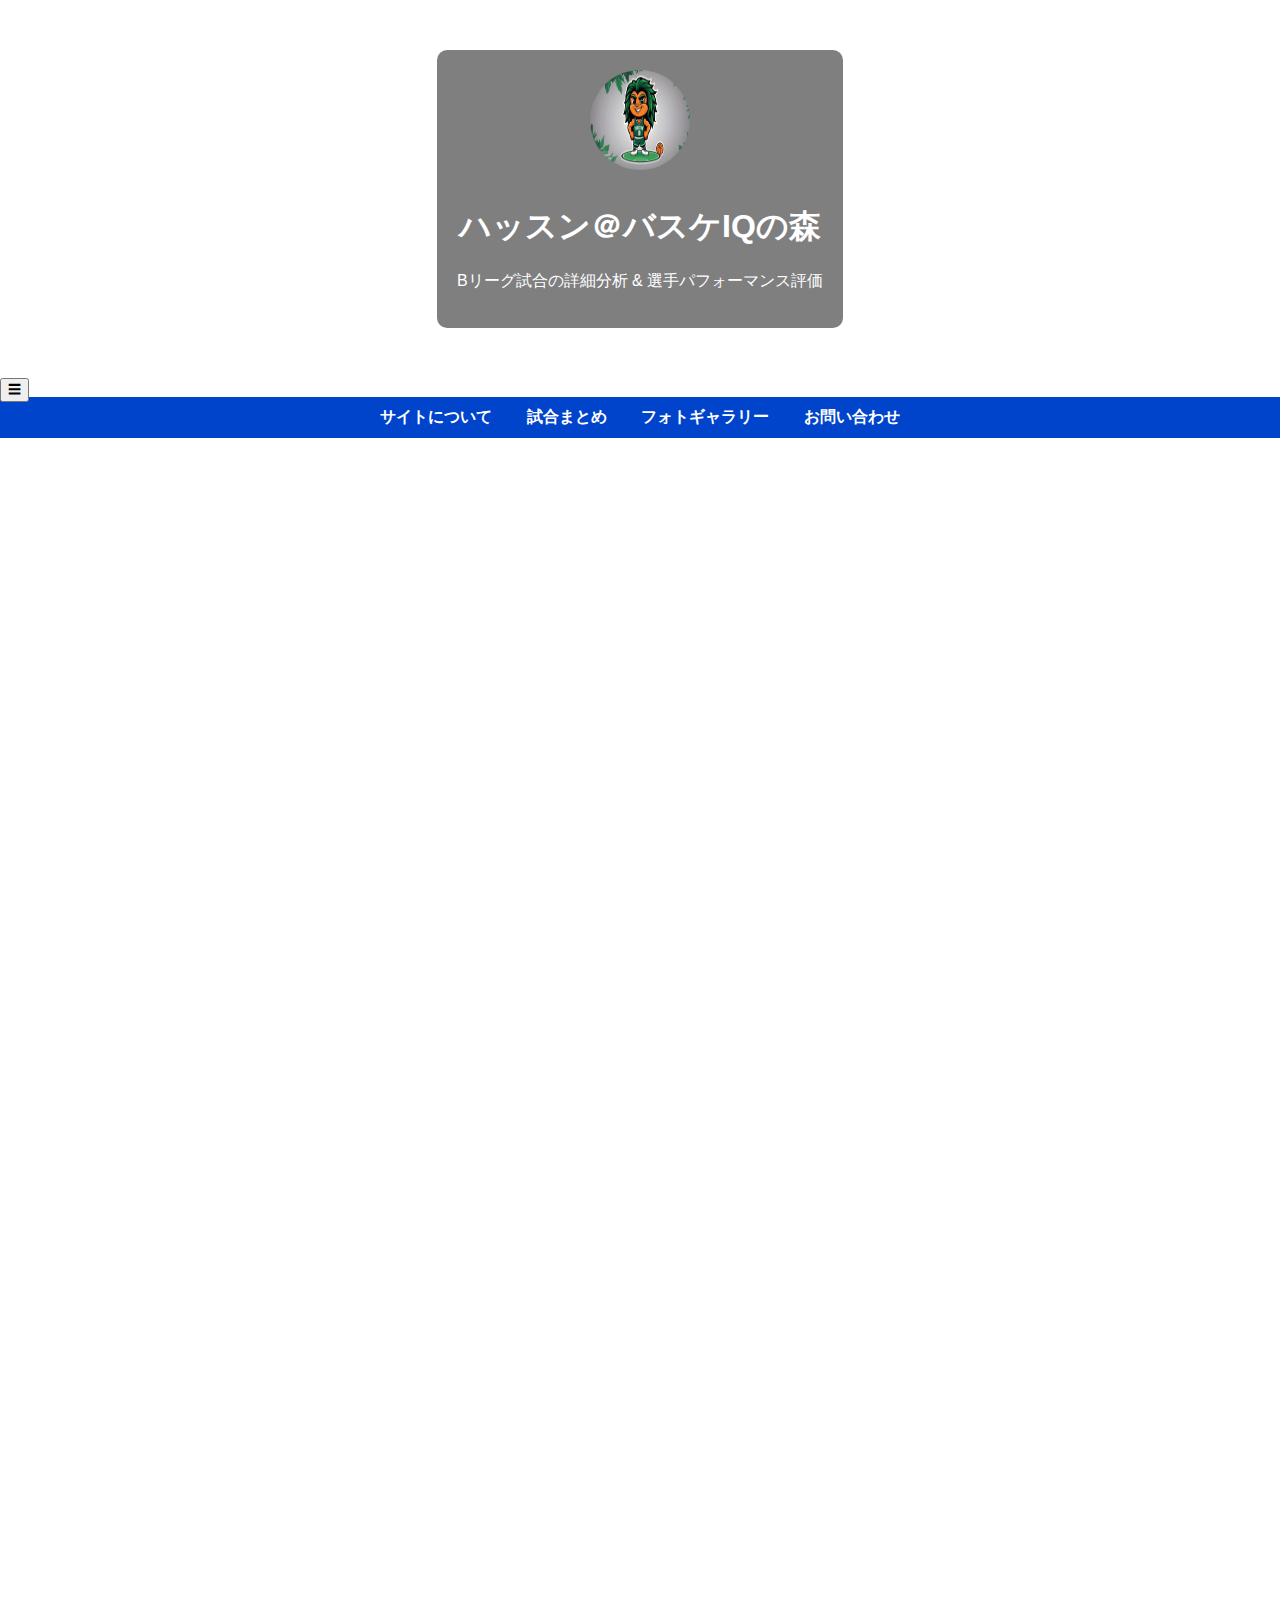
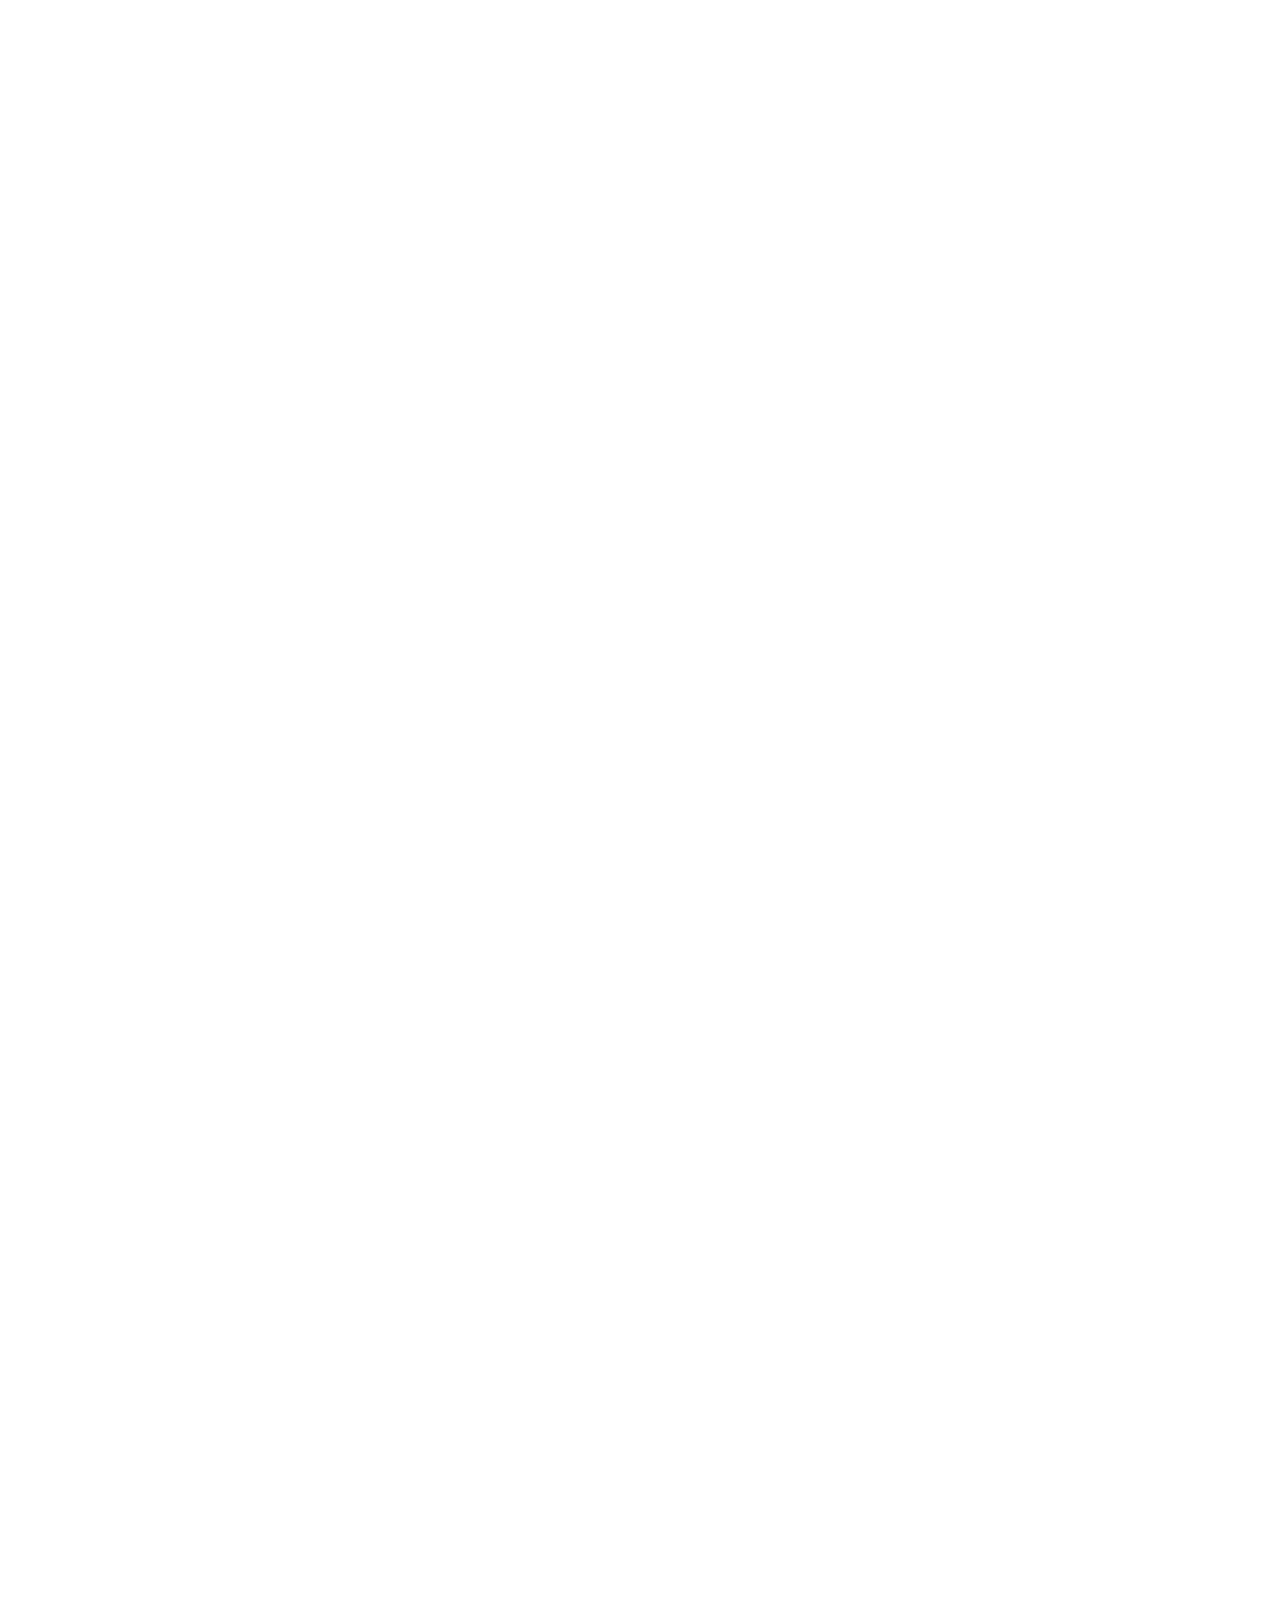
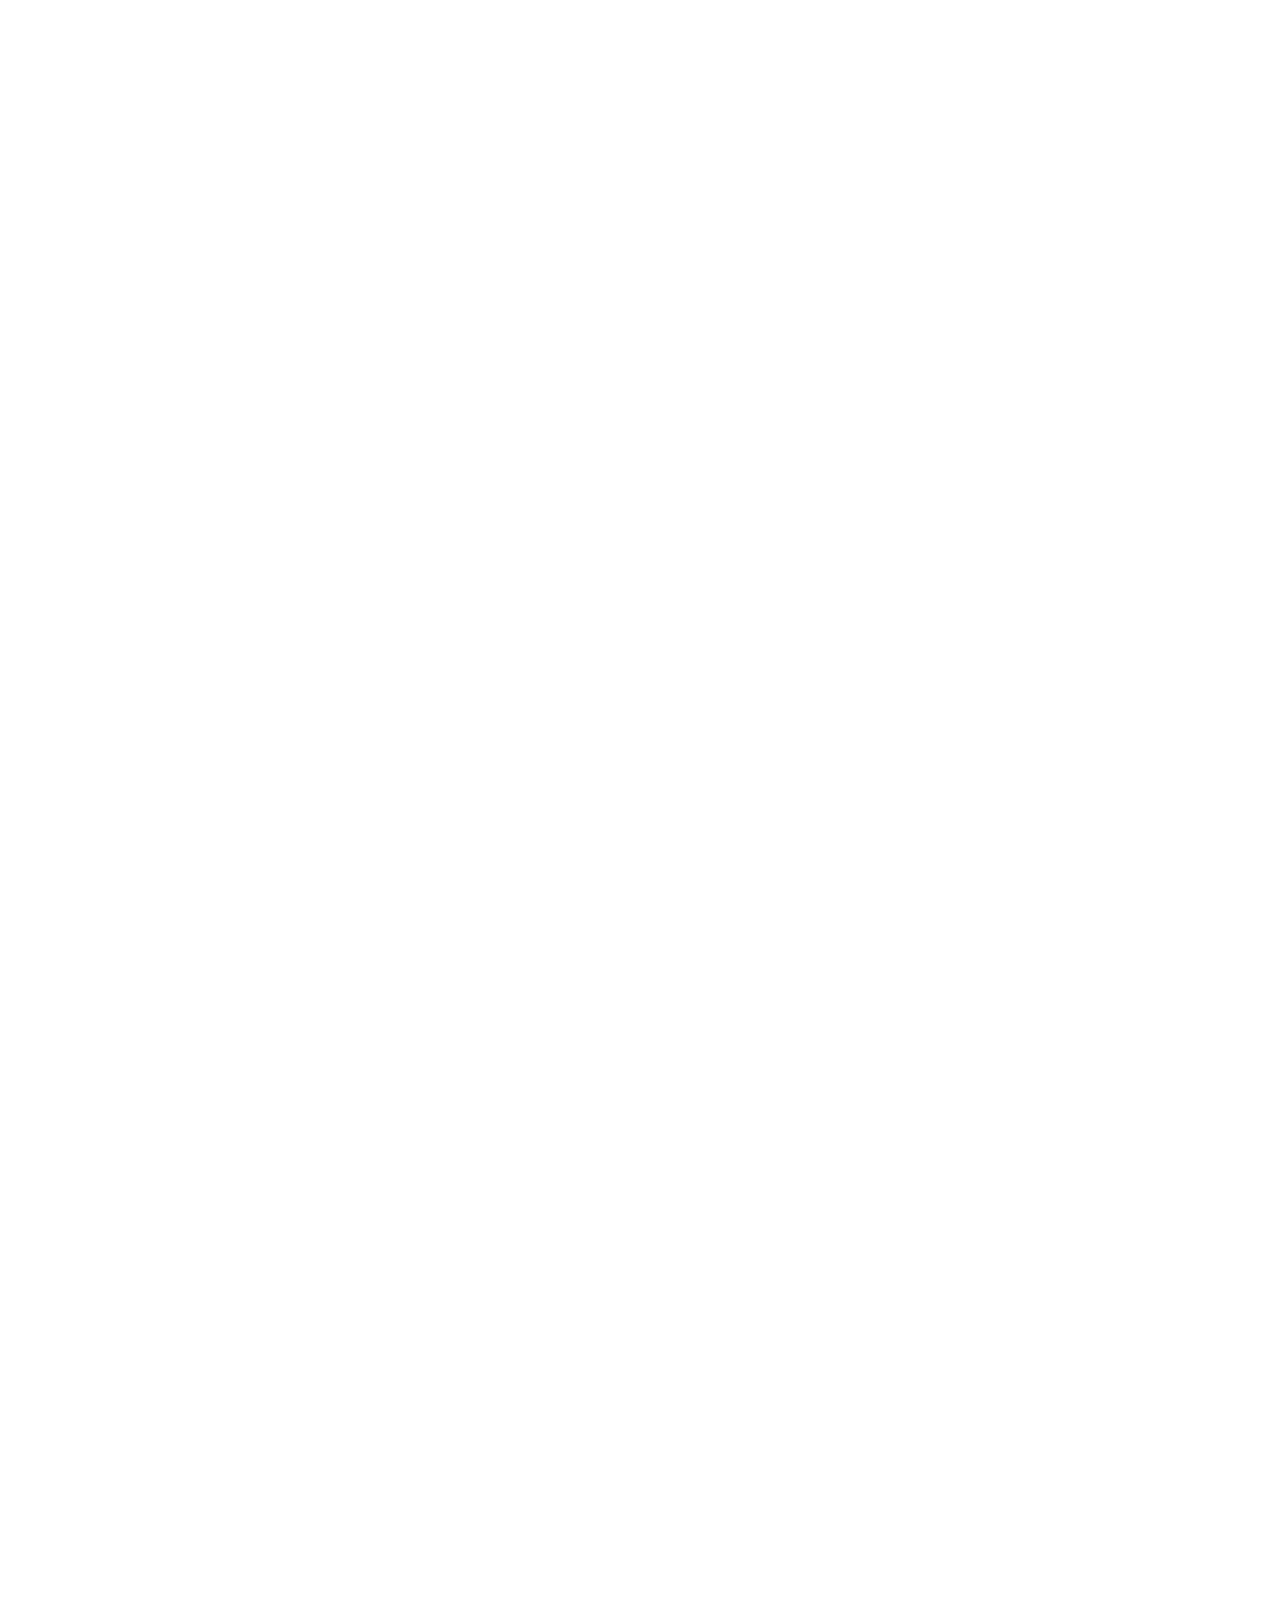
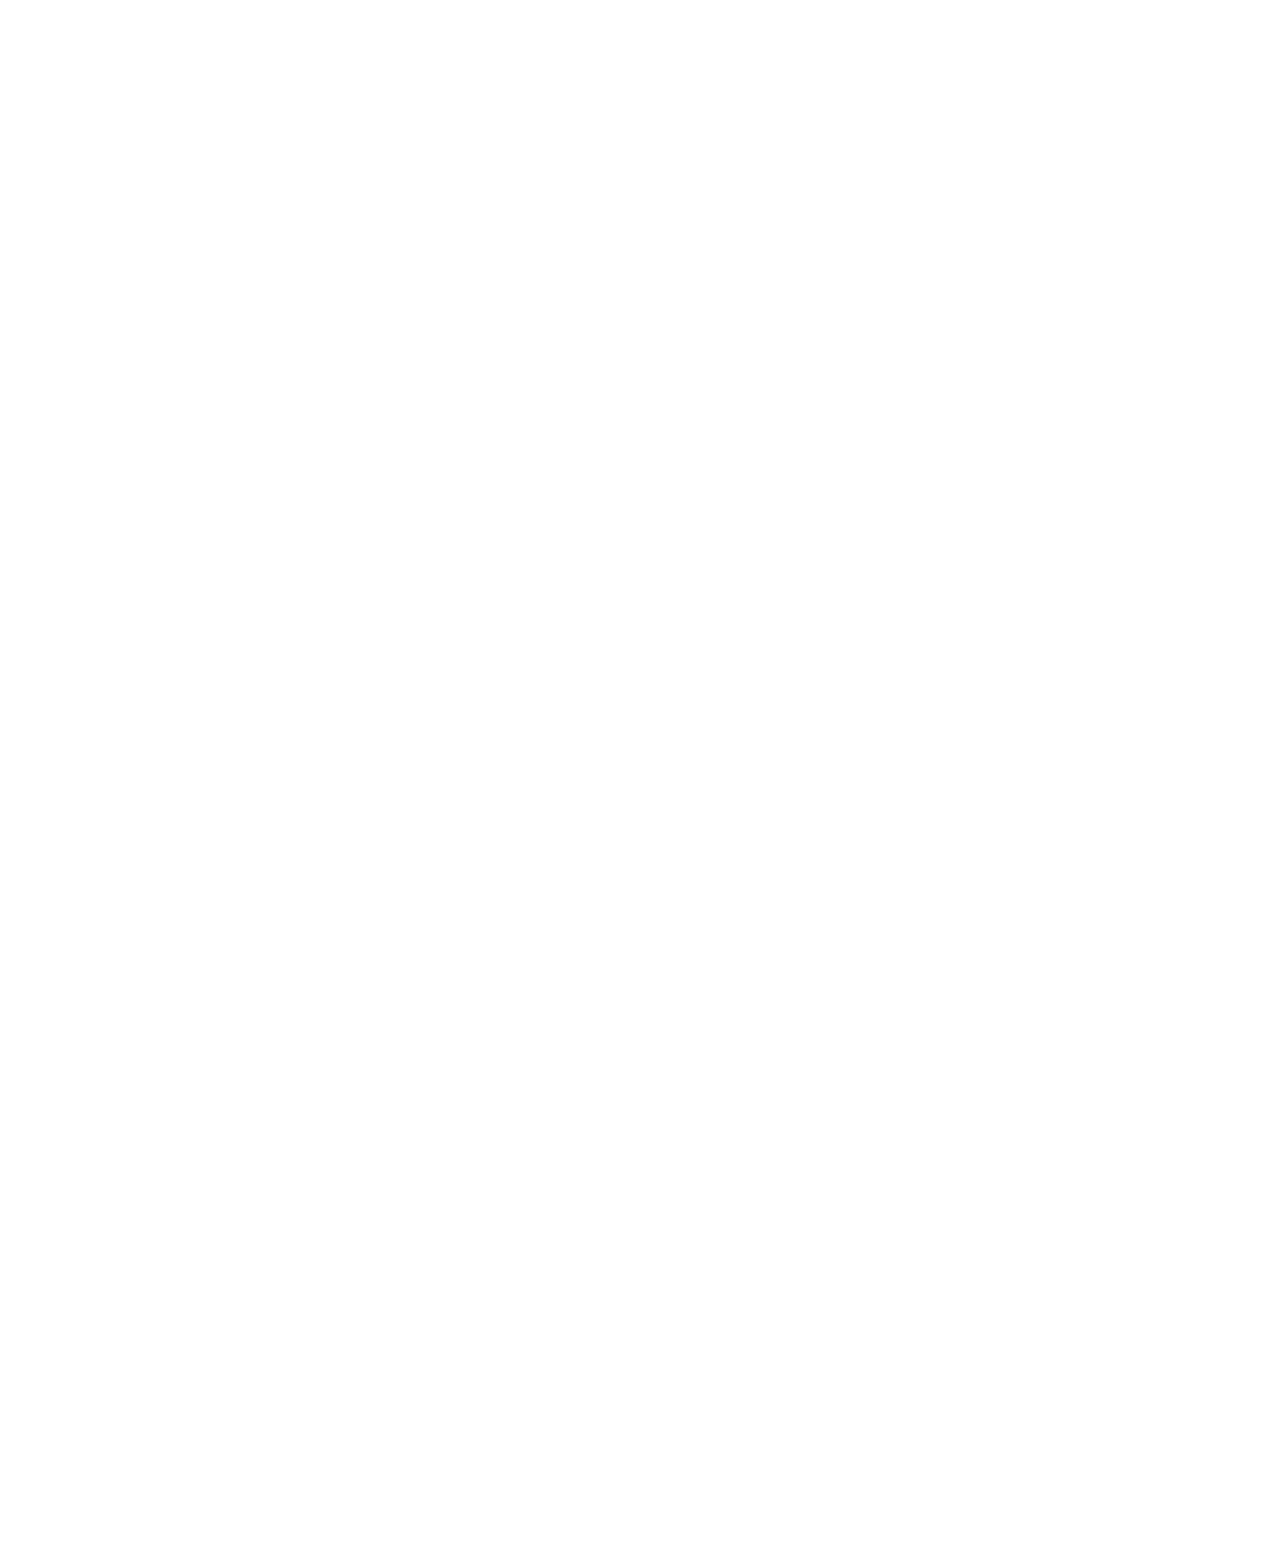
==== index.html @ 7148d684 "Update index.html" ====
<!DOCTYPE html>
<html lang="ja">
<head>
  <meta charset="UTF-8">
  <meta name="viewport" content="width=device-width, initial-scale=1.0">
  <meta name="description" content="ハッスン＠バスケIQの森 | Bリーグ試合まとめと分析">
  <meta name="keywords" content="Bリーグ, バスケットボール, 横浜ビー・コルセアーズ, 試合分析, フォトギャラリー">
  <meta name="author" content="ハッスン＠バスケIQの森">
  <title>ハッスン＠バスケIQの森</title>
  <link rel="stylesheet" href="style.css">
  <script defer src="script.js"></script>
<!-- JSON-LD 構造化データ（任意） -->  
  <script type="application/ld+json">
  {
    "@context": "https://schema.org",
    "@type": "SportsEvent",
    "name": "ハッスン＠バスケIQの森",
    "description": "Bリーグ試合まとめと分析サイト",
    "author": { "@type": "Person", "name": "ハッスン" }
  }
   </script>
</head>
    <!-- Google tag (gtag.js) -->
<script async src="https://www.googletagmanager.com/gtag/js?id=G-87CT2P13JT"></script>
<script>
  window.dataLayer = window.dataLayer || [];
  function gtag(){dataLayer.push(arguments);}
  gtag('js', new Date());
  gtag('config', 'G-87CT2P13JT');
</script>
  <body>

  <!-- ヘッダー -->
  <header class="hero-header">
    <div class="header-overlay">
      <img src=":images:/icon.png" alt="サイトロゴ" class="site-logo">
      <h1>ハッスン＠バスケIQの森</h1>
      <p>Bリーグ試合の詳細分析 &amp; 選手パフォーマンス評価</p>
    </div>
  </header>
 <!-- ハンバーガーメニュー（モバイル用） -->
  <button class="menu-toggle" aria-label="メニューを開く">&#9776;</button>
  <!-- ナビゲーション -->
  <nav class="navbar">
    <ul>
      <li><a href="#about">サイトについて</a></li>
      <li><a href="#latest">試合まとめ</a></li>
      <li><a href="#gallery">フォトギャラリー</a></li>
      <li><a href="#contact">お問い合わせ</a></li>
    </ul>
  </nav>

  <!-- サイト紹介 -->
  <section id="about" class="content-section fade-in">
    <h2>サイトについて</h2>
    <p>当サイトは、Bリーグを中心としたバスケットボールファンのための情報発信サイトです。</p>
    <p>横浜ビー・コルセアーズを応援するだけでなく、試合の最新情報や注目ポイントを深掘りし、バスケットボールの魅力をお届けします。</p>
    <p>試合結果の要約から、選手の個別パフォーマンス分析、さらには見逃せないシーンのハイライトまで幅広く取り扱っています。</p>
  </section>
<!-- キャラクター（マスコット）の紹介（任意） -->
  <section id="mascot" class="content-section fade-in">
    <div class="mascot-container">
      <h3 class="mascot-heading">ハッスンのキャラクター紹介</h3>
      <img src=":images:/icon.png" alt="マスコットキャラクター" class="mascot-image">
      <div class="mascot-dialogue">
          <p>こんにちは！ 僕はこのサイトのマスコット、ハッスンくんです。今日も熱い試合が待っています！</p>
          <p>僕は常に試合の流れをチェックして、各ピリの重要な瞬間を見逃しません。試合前の緊張感、1ピリ、2ピリ、3ピリといった各シーンのドラマを、あなたに余すところなくお伝えします。さあ、一緒に熱いバスケットボールの世界を体験しよう！</p>
      </div>
    </div>
  </section> 
  <!-- 最新の試合まとめ -->
<section id="latest" class="content-section fade-in">
  <h2>最新の試合まとめ</h2>
  <div class="game-summary">
        <!-- 試合カード 1 -->
    <div class="game-card">
          <div class="card-content">
           <h3>第23節　横浜vs三遠(game2)</h3>
         <div class="match-segments">
         <div class="segment">        
           <ul>
　　　　　　<li>試合巧者ぶりを発揮した三遠が20連勝を達成した</li>           
          <li>横浜：須藤、イングリスのファールトラブル、森井の負傷などアクシデントが起こりながらも、我慢強く戦い抜いた</li>          
          <li>渋谷：途中ターンオーバーが目立つも、終わって見れば5人が二桁得点。終盤リードを許すも勝負強さを見せた</li>         
          <li><a href="https://x.com/baskeyoungster/status/1897217795357819201" target="_blank">試合前</a></li>
          <li><a href="https://x.com/baskeyoungster/status/1897235414882398665" target="_blank">１Q</a></li>
          <li><a href="https://x.com/baskeyoungster/status/1897244473408782562" target="_blank">２Q</a></li>
          <li><a href="https://x.com/baskeyoungster/status/1897255372513321437" target="_blank">３Q</a></li>
          <li><a href="https://x.com/baskeyoungster/status/1897268041848906051" target="_blank">試合総評</a></li><button class="details-btn" onclick="location.href='VSshibuyagame2.html?match=20game2'">詳細を見る</button>       
           </ul>
        </div>
      </div>                              
            <div class="card-content">
           <h3>第22節　横浜vs渋谷(game2)</h3>
         <div class="match-segments">
         <div class="segment">        
           <ul>
　　　　　　<li>チームコンセプトである美しいコネクティブバスケを展開した横浜の勝利</li>           
          <li>横浜：念願の強豪チームに連勝。GAME1に引き続き、高いディフェンス強度でプレイし、全選手が役割を120％遂行した</li>          
          <li>渋谷：昨日に比べディフェンスの強度が向上。クレモンズ選手がアタックし、攻撃にリズムをもたらした</li>         
          <li><a href="https://x.com/baskeyoungster/status/1896056983469568307" target="_blank">試合前</a></li>
          <li><a href="https://x.com/baskeyoungster/status/1896070392349159571" target="_blank">１Q</a></li>
          <li><a href="https://x.com/baskeyoungster/status/1896075584650006898" target="_blank">２Q</a></li>
          <li><a href="https://x.com/baskeyoungster/status/1896087078804578377" target="_blank">３Q</a></li>
          <li><a href="https://x.com/baskeyoungster/status/1896097735117611203" target="_blank">試合総評</a></li><button class="details-btn" onclick="location.href='VSshibuyagame2.html?match=20game2'">詳細を見る</button>       
           </ul>
        </div>
      </div>                    
          <div class="card-content">
           <h3>第22節　横浜vs渋谷(game1)</h3>
         <div class="match-segments">
         <div class="segment">        
           <ul>
　　　　　　<li>キーマンであるクレモンズに仕事をさせなかった横浜の勝利</li>           
          <li>横浜：須藤のヒットファーストなディフェンス、イングリスの安定感、クラークの爆発など、全選手が役割を100％遂行した</li>          
          <li>渋谷：横浜のハードショーにより得意のピックゲームが崩壊。4ピリはプレイの判断を早くしたことで、ホーキンソンに合わせることに成功</li>         
          <li><a href="https://x.com/baskeyoungster/status/1895693834174283943" target="_blank">試合前</a></li>
          <li><a href="https://x.com/baskeyoungster/status/1895708680840216664" target="_blank">１Q</a></li>
          <li><a href="https://x.com/baskeyoungster/status/1895715776042319919" target="_blank">２Q</a></li>
          <li><a href="https://x.com/baskeyoungster/status/1895725670166380717" target="_blank">３Q</a></li>
          <li><a href="https://x.com/baskeyoungster/status/1895740255942426654" target="_blank">試合総評</a></li><button class="details-btn" onclick="location.href='yokohamaVSshibuya.html?match=20game2'">詳細を見る</button>       
           </ul>
        </div>
      </div>                
          
          <div class="card-content">
           <h3>アジアカップ　日本代表vsモンゴル代表</h3>
         <div class="match-segments">
         <div class="segment">        
           <ul>
<li>クラッチタイムでモンゴルのミスを誘発し、日本が勝利</li>           
             <li>日本：テーブス、金近、ハーパーは持ち味を発揮し、勝利に貢献。２、３、４番選手はアピール不足に終わる</li>          
          <li>モンゴル：スクリーンを駆使したショットクリエイト、フィジカルを活かしたハードなディフェンスと、組織的なバスケを体現。終盤はミスが目立ち、経験値の差が出てしまったが今後が楽しみなチームだ</li>         
          <li><a href="https://x.com/baskeyoungster/status/1892524672945672277" target="_blank">試合前</a></li>
          <li><a href="https://x.com/baskeyoungster/status/1892542729889935712" target="_blank">１Q</a></li>
          <li><a href="https://x.com/baskeyoungster/status/1892549940615753872" target="_blank">２Q</a></li>
          <li><a href="https://x.com/baskeyoungster/status/1892558583046299740" target="_blank">３Q</a></li>
          <li><a href="https://x.com/baskeyoungster/status/1892569123672211734" target="_blank">試合総評</a></li>
        </ul>
        </div>
      </div>                
          
              <div class="card-content">
           <h3>アジアカップ　日本代表vs 中国代表</h3>
         <div class="match-segments">
         <div class="segment">        
           <ul>
          <li>フィジカルの差を効果的に突くオフェンス、高い強度で日本にタフショットを多く打たせた中国が勝利</li>
          <li>日本：テーブス、佐々木の２ガードは中国相手に通用。シューター陣にあたりが来ず厳しいゲーム展開になった</li>
          <li>中国：切り替えの速さ、３pの修正力、ディフェンス強度とあらゆる面で日本を凌駕した</li>         
          <li><a href="https://x.com/baskeyoungster/status/1892524672945672277" target="_blank">試合前</a></li>
          <li><a href="https://x.com/baskeyoungster/status/1892542729889935712" target="_blank">１Q</a></li>
          <li><a href="https://x.com/baskeyoungster/status/1892549940615753872" target="_blank">２Q</a></li>
          <li><a href="https://x.com/baskeyoungster/status/1892558583046299740" target="_blank">３Q</a></li>
          <li><a href="https://x.com/baskeyoungster/status/1892569123672211734" target="_blank">試合総評</a></li>
        </ul>
        </div>
      </div>                
           
              <div class="card-content">
              <h3>第21節 横浜 vs 京都（Game2）</h3>
         <div class="match-segments">
         <div class="segment">        
           <ul>
          <li>選手全員が役割を遂行した京都の勝利</li>
          <li>横浜：ゾーンアタックと相手のスクリーンの対応が課題</li>
          <li>京都：カロイアロ、古川とで内外の軸でゲームを支配</li>         
          <li><a href="https://x.com/baskeyoungster/status/1892542729889935712" target="_blank">試合前</a></li>
          <li><a href="https://x.com/baskeyoungster/status/1892542729889935712" target="_blank">１Q</a></li>
          <li><a href="https://x.com/baskeyoungster/status/1892549940615753872" target="_blank">２Q</a></li>
          <li><a href="https://x.com/baskeyoungster/status/1888479639238046096" target="_blank">３Q</a></li>
          <li><a href="https://x.com/baskeyoungster/status/1892524672945672277" target="_blank">試合総評</a></li>
        </ul>
        </div>
      </div>                   
            
              <div class="card-content">
                <h3>第21節 横浜 vs 京都（Game1）</h3>
         <div class="match-segments">
         <div class="segment">        
           <ul>
          <li>選手全員が役割を遂行した京都の勝利</li>
          <li>横浜：ゾーンアタックと相手のスクリーンの対応が課題</li>
          <li>京都：カロイアロ、古川とで内外の軸がゲームを支配</li>         
          <li><a href="https://x.com/baskeyoungster/status/1888097947834790001" target="_blank">試合前</a></li>
          <li><a href="https://x.com/baskeyoungster/status/1888113857782284789" target="_blank">１Q</a></li>
          <li><a href="https://x.com/baskeyoungster/status/1888121388680216665" target="_blank">２Q</a></li>
          <li><a href="https://x.com/baskeyoungster/status/1888121388680216665" target="_blank">３Q</a></li>
          <li><a href="https://x.com/baskeyoungster/status/1888143114185183664" target="_blank">試合総評</a></li>
        </ul>
        </div>
      </div>                
              <div class="card-content">
              <h3>第20節 横浜 vs 千葉（Game2）</h3>
        <div class="match-segments">
            <div class="segment">        
          <ul>
          <li>５人が二桁得点とバランス良く得点を重ねた千葉の勝利</li>
          <li>横浜：森井選手、須藤選手のプレイ強度はお見事</li>
          <li>千葉：スイッチを目的とした渡邊の森井へのマークは痺れた</li>         
          <li><a href="https://x.com/baskeyoungster/status/1885911674617844120" target="_blank">試合前</a></li>
          <li><a href="https://x.com/baskeyoungster/status/1885925195241881748" target="_blank">１Q</a></li>
          <li><a href="https://x.com/baskeyoungster/status/1885932204024578473" target="_blank">２Q</a></li>
          <li><a href="https://x.com/baskeyoungster/status/1885943023722541380" target="_blank">３Q</a></li>
          <li><a href="https://x.com/baskeyoungster/status/1885953101255016506" target="_blank">試合総評</a>
          </li>
        <button class="details-btn" onclick="location.href='match-tail.html?match=20game2'">詳細を見る</button>          
          </ul>
      </div>
      </div>                 
      <!-- 試合カード 2 -->
     
         <div class="card-content">
           <h3>第20節 横浜 vs 千葉（Game1）</h3>
        <div class="match-segments">
            <div class="segment">
          <ul>
          <li>ディフェンス強度が終始落ちなかった横浜の勝利</li>
          <li>横浜：森井選手がゲームコントロール、冨樫選手を完封とMVP級の貢献</li>
          <li>千葉：富樫選手以外でクリエイトし苦戦</li>  
          <li><a href="https://x.com/baskeyoungster/status/1885546500400537816" target="_blank">試合前</a></li>
          <li><a href="https://x.com/baskeyoungster/status/1885561040274079851" target="_blank">１Q</a></li>
          <li><a href="https://x.com/baskeyoungster/status/1885566782012088752" target="_blank">２Q</a></li>
          <li><a href="https://x.com/baskeyoungster/status/1885576659447013837" target="_blank">３Q</a></li>         
          <li><a href="https://x.com/baskeyoungster/status/1885589701027078642" target="_blank">試合総評</a>
          </li>
        </ul>
        </div>
      </div>       
      <!-- 試合カード 3 -->
       
           
           <div class="card-content">
             <h3>第19節 横浜 vs 川崎</h3>
          <div class="match-segments">
            <div class="segment">
            <ul>
            <li>苦しみながらも我慢の展開を制し、横浜が勝利</li>
          <li>横浜：4ピリでディフェンスの強度とオフェンスの遂行力が上昇</li>
          <li>川崎：3ピリで10点差後、守備に回る</li>
          <li><a href="https://x.com/baskeyoungster/status/1884537124286083228" target="_blank">試合前</a></li>
          <li><a href="https://x.com/baskeyoungster/status/1884560168798781906" target="_blank">１Q</a></li>
          <li><a href="https://x.com/baskeyoungster/status/1884560006680662510" target="_blank">２Q</a></li>
          <li><a href="https://x.com/baskeyoungster/status/1884565946234507448" target="_blank">３Q</a></li>          
          <li><a href="https://x.com/baskeyoungster/status/1884575699706519696" target="_blank">試合総評</a></li>
        </ul>
        </div>
      </div>                   
 <!-- 試合カード4-->
      
          <div class="card-content">
            <h3>第18節 横浜 vs 群馬（game2）</h3>
        <div class="match-segments">
            <div class="segment">
              <ul>
          <li>藤井、トレイのダブルエースがバウンスバックし、群馬が勝利</li>
          <li>横浜：簡単にペイントアタックさせてもらえず、人とボールを動かせなかった</li>
          <li>群馬：途中ゾーンに苦しんだものの、横浜のペイントを封じる</li>
          <li><a href="https://x.com/baskeyoungster/status/1883383380341137551" target="_blank">試合前</a></li>
          <li><a href="https://x.com/baskeyoungster/status/1883401500376072682" target="_blank">１Q</a></li>
          <li><a href="https://x.com/baskeyoungster/status/1883409883447665119" target="_blank">２Q</a></li>
          <li><a href="https://x.com/baskeyoungster/status/1883420158976487737" target="_blank">３Q</a></li>          
          <li><a href="https://x.com/baskeyoungster/status/1883428539724390795" target="_blank">試合総評</a></li>
        </ul>
        </div>
      </div>       
       <!-- 試合カード5-->
      
        <div class="card-content">
           <h3>第17節 横浜 vs 琉球（game2）</h3>
         <div class="match-segments">
            <div class="segment">
           <ul>
          <li>タイムシェアでダブルオーバータイムを制した琉球の勝利</li>
          <li>横浜：外国籍2人の中、本当に全員が高い遂行力で戦った</li>
          <li>琉球：勝負所で岸本、ローが試合を決めた</li>
          <li><a href="https://x.com/baskeyoungster/status/1878292679454544057" target="_blank">試合前</a></li>
          <li><a href="https://x.com/baskeyoungster/status/1878314491437515160" target="_blank">１Q</a></li>
          <li><a href="https://x.com/baskeyoungster/status/1878322306910744656" target="_blank">２Q</a></li>
          <li><a href="https://x.com/baskeyoungster/status/1878333756832133204" target="_blank">３Q</a></li>         
          <li><a href="https://x.com/baskeyoungster/status/1878342081200165291" target="_blank">４Q</a></li>
　　　　　　 <li><a href="https://x.com/baskeyoungster/status/1878346190020116857" target="_blank">延長１</a></li>         
          <li><a href="https://x.com/baskeyoungster/status/1878350067977134258" target="_blank">試合総評</a></li>
        </ul>
        </div>
      </div>       
      <!-- フォトギャラリー -->
  <section id="gallery" class="content-section fade-in">
    <h2>フォトギャラリー</h2>
    <div class="gallery-container">
      <img src=":images:/buntai.jpg" alt="試合写真1" onclick="openModal(this)">
      <img src=":images:/buntai2.jpg" alt="試合写真2" onclick="openModal(this)">
      <img src=":images:/buntai3.jpg" alt="試合写真3" onclick="openModal(this)">
      <img src=":images:/buntai4.jpg" alt="試合写真4" onclick="openModal(this)">
    </div>
  </section>

 <!-- モーダルウィンドウ -->  
  <div id="modal" class="modal" aria-hidden="true" onclick="closeModal()">
    <span class="close" aria-label="閉じる">&times;</span>
    <img class="modal-content" id="modalImg" alt="拡大画像">
  </div>
  <!-- お問い合わせ -->
  <section id="contact" class="content-section fade-in">
    <h2>お問い合わせ</h2>
    <p>ご意見・お問い合わせは <a href="https://x.com/baskeyoungster">X(Twitter)</a> まで。</p>
  </section>

  <!-- フッター -->
  <footer>
    <p>&copy; 2025 ハッスン＠バスケIQの森. All Rights Reserved.</p>
  </footer>

</body>
</html>
---- style.css ----
/* 全体のスタイル */
body {
  font-family: Arial, sans-serif;
  margin: 0;
  padding: 0;
  background-color: #ffffff; /* 背景は白 */
  color: #333;
}

/* ヘッダー */
.hero-header {
  background: url(':images:/background.jpg') center/cover no-repeat;
  text-align: center;
  padding: 50px 20px;
  color: white;
  position: relative;
}
.header-overlay {
  background: rgba(0, 0, 0, 0.5);
  padding: 20px;
  border-radius: 10px;
  display: inline-block;
}
.site-logo {
  width: 100px;  
  height: 100px; 
  border-radius: 50%;
  margin-bottom: 10px;
}

/* ナビゲーション（ヘッダー直下に水平配置） */
.navbar {
  background: #0044cc;
  margin-top: -5px; /* ヘッダーにくっつける */
  padding: 10px 0;
  text-align: center;
}
.navbar ul {
  list-style: none;
  margin: 0;
  padding: 0;
  display: inline-block;
}
.navbar li {
  display: inline;
  margin: 0 15px;
}
.navbar a {
  color: white;
  text-decoration: none;
  font-weight: bold;
  font-size: 16px;
}

/* コンテンツセクション */
.content-section {
  padding: 20px;
  margin: 20px auto;
  max-width: 800px;
  background: #ffffff;
  border-radius: 10px;
  box-shadow: 0 0 10px rgba(0,0,0,0.1);
  line-height: 1.8;
}

/* サイト紹介 (About) - 青い枠 */
#about {
  border: 2px solid #0044cc;
  font-family: 'Georgia', serif;
  padding: 20px;
}

/* 最新の試合まとめセクション */
#latest {
  padding: 20px;
  margin: 20px auto;
  max-width: 1000px;
}

/* セクション見出し */
#latest h2 {
  text-align: center;
  color: #0044cc;
  margin-bottom: 20px;
}

/* キャラクターパネル */
.latest-combined {
  display: block;  /* 縦に積む */
  margin: 0 auto 20px auto;
  padding-bottom: 20px;
}
.mascot-panel {
  background: #ffffff;
  padding: 20px;
  border: 2px solid #0044cc;
  border-radius: 10px;
  margin-bottom: 20px;
  text-align: center;
}
.mascot-heading {
  font-size: 18px;
  color: #0044cc;
  margin-bottom: 10px;
}
.mascot-image {
  width: 100px;
  height: 100px;
  border-radius: 50%;
  display: block;
  margin: 0 auto 10px auto;
}
.mascot-dialogue {
  font-size: 16px;
  color: #0044cc;
  padding: 10px;
  border-left: 3px solid #0044cc;
  border-radius: 5px;
  text-align: left;
}

/* ゲームカード群（縦表示） */
.game-summary {
  display: block;
  margin: 0 auto;
}

/* 各ゲームカード */
.game-card {
  display: flex;
     justify-content: center;
    align-items: center;
  background: #f9f9f9;
  padding: 20px;
  margin-bottom: 20px;
  border-radius: 10px;
  box-shadow: 2px 2px 10px rgba(0,0,0,0.1);
 width: 100%;
  max-width: 1000px;
  margin-left: auto;
  margin-right: 0;
  margin-top: 0;
  margin-bottom: 0;  
  position: relative;

}



/* カード内容 */
.card-content {
  flex: 1;
}
.card-content h3 {
  margin-top: 0;
  color: #0044cc;
  font-size: 20px;
  border-bottom: 2px solid #0044cc;
  padding-bottom: 5px;
  margin-bottom: 10px;
}

/* セグメント部分 */
.match-segments {
  display: flex;
  flex-direction: column;
  gap: 10px;
}
.segment {
  background: #eee;
  padding: 10px;
  border-radius: 5px;
}
.segment h4 {
  margin: 0 0 5px 0;
  font-size: 16px;
  color: #0044cc;
}
.segment a {
  color: #0044cc;
  text-decoration: none;
  font-weight: bold;
}
.segment a:hover {
  text-decoration: underline;
}

/* 詳細ボタン */
.details-btn {
  background: #0044cc;
  border: none;
  color: white;
  padding: 10px 15px;
  border-radius: 5px;
  cursor: pointer;
  margin-top: 10px;
  transition: background 0.3s;
}
.details-btn:hover {
  background: #003399;
}

/* レスポンシブ対応 */
@media (max-width: 600px) {
  .game-card {
    flex-direction: column;
    align-items: center;
  }
  .card-icon-wrapper {
    margin-bottom: 10px;
  }
}

/* フォトギャラリーのサイズ調整 */
.gallery-container {
  display: grid;
  grid-template-columns: repeat(auto-fit, minmax(250px, 1fr)); /* 幅250px */
  gap: 15px;
  justify-content: center;
}
.gallery-container img {
  width: 250px;
  height: auto;
  border-radius: 5px;
  cursor: pointer;
  transition: transform 0.3s ease;
}
.gallery-container img:hover {
  transform: scale(1.05);
}

/* モーダルウィンドウ */
.modal {
  display: none;
  position: fixed;
  z-index: 1000;
  left: 0;
  top: 0;
  width: 100%;
  height: 100%;
  background: rgba(0, 0, 0, 0.8);
  justify-content: center;
  align-items: center;
}
.modal-content {
  max-width: 90%;
  max-height: 80vh;
  border-radius: 10px;
  display: block;
  margin: auto;
}
.close {
  position: absolute;
  top: 15px;
  right: 30px;
  font-size: 30px;
  color: white;
  cursor: pointer;
}

/* お問い合わせ */
#contact {
  background: #ffffff;
  padding: 20px;
  margin: 20px auto;
  max-width: 800px;
  border-radius: 10px;
  box-shadow: 0 0 10px rgba(0,0,0,0.1);
  color: #333;
}

/* フッター */
footer {
  text-align: center;
  padding: 10px;
  background: #0044cc;
  color: white;
  margin-top: 20px;
}

/* Fade-in Animation */
.fade-in {
  opacity: 0;
  transform: translateY(30px);
  animation: fadeIn 1s forwards;
}
@keyframes fadeIn {
  to { opacity: 1; transform: translateY(0); }
}
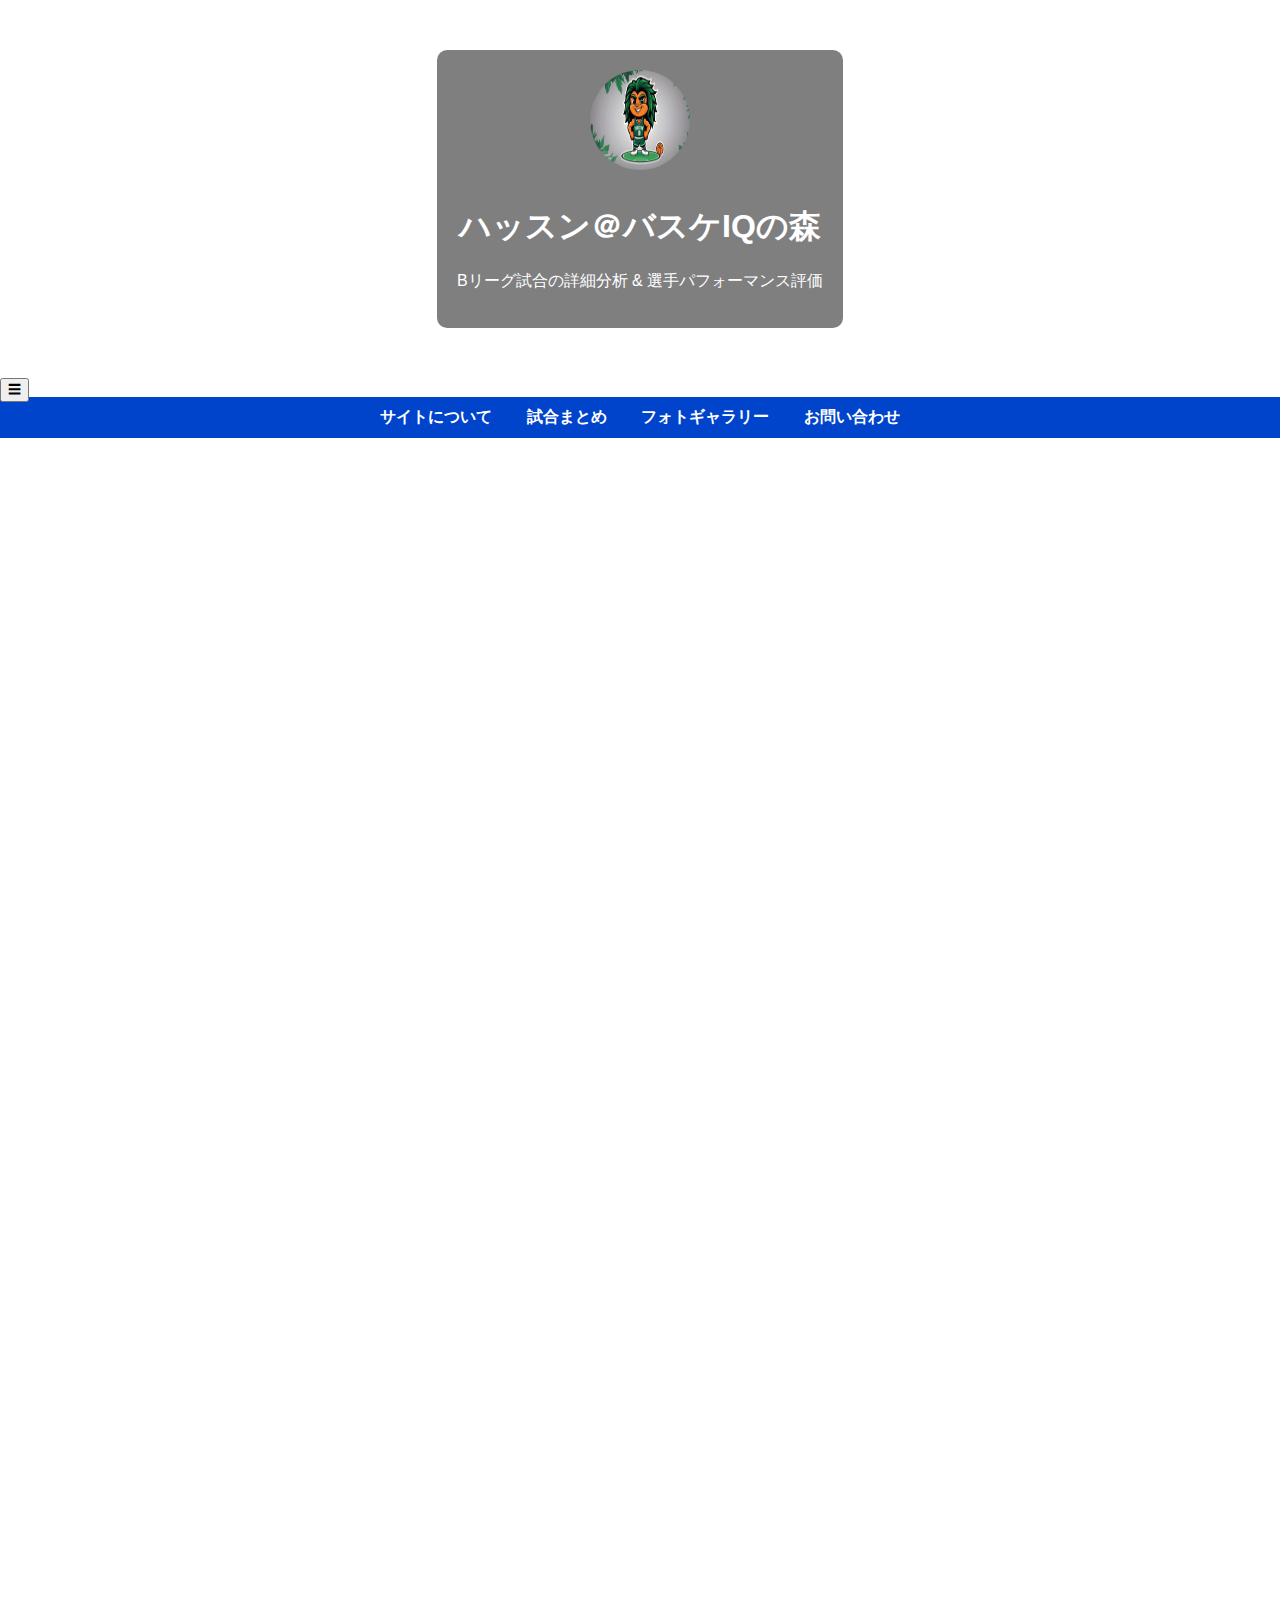
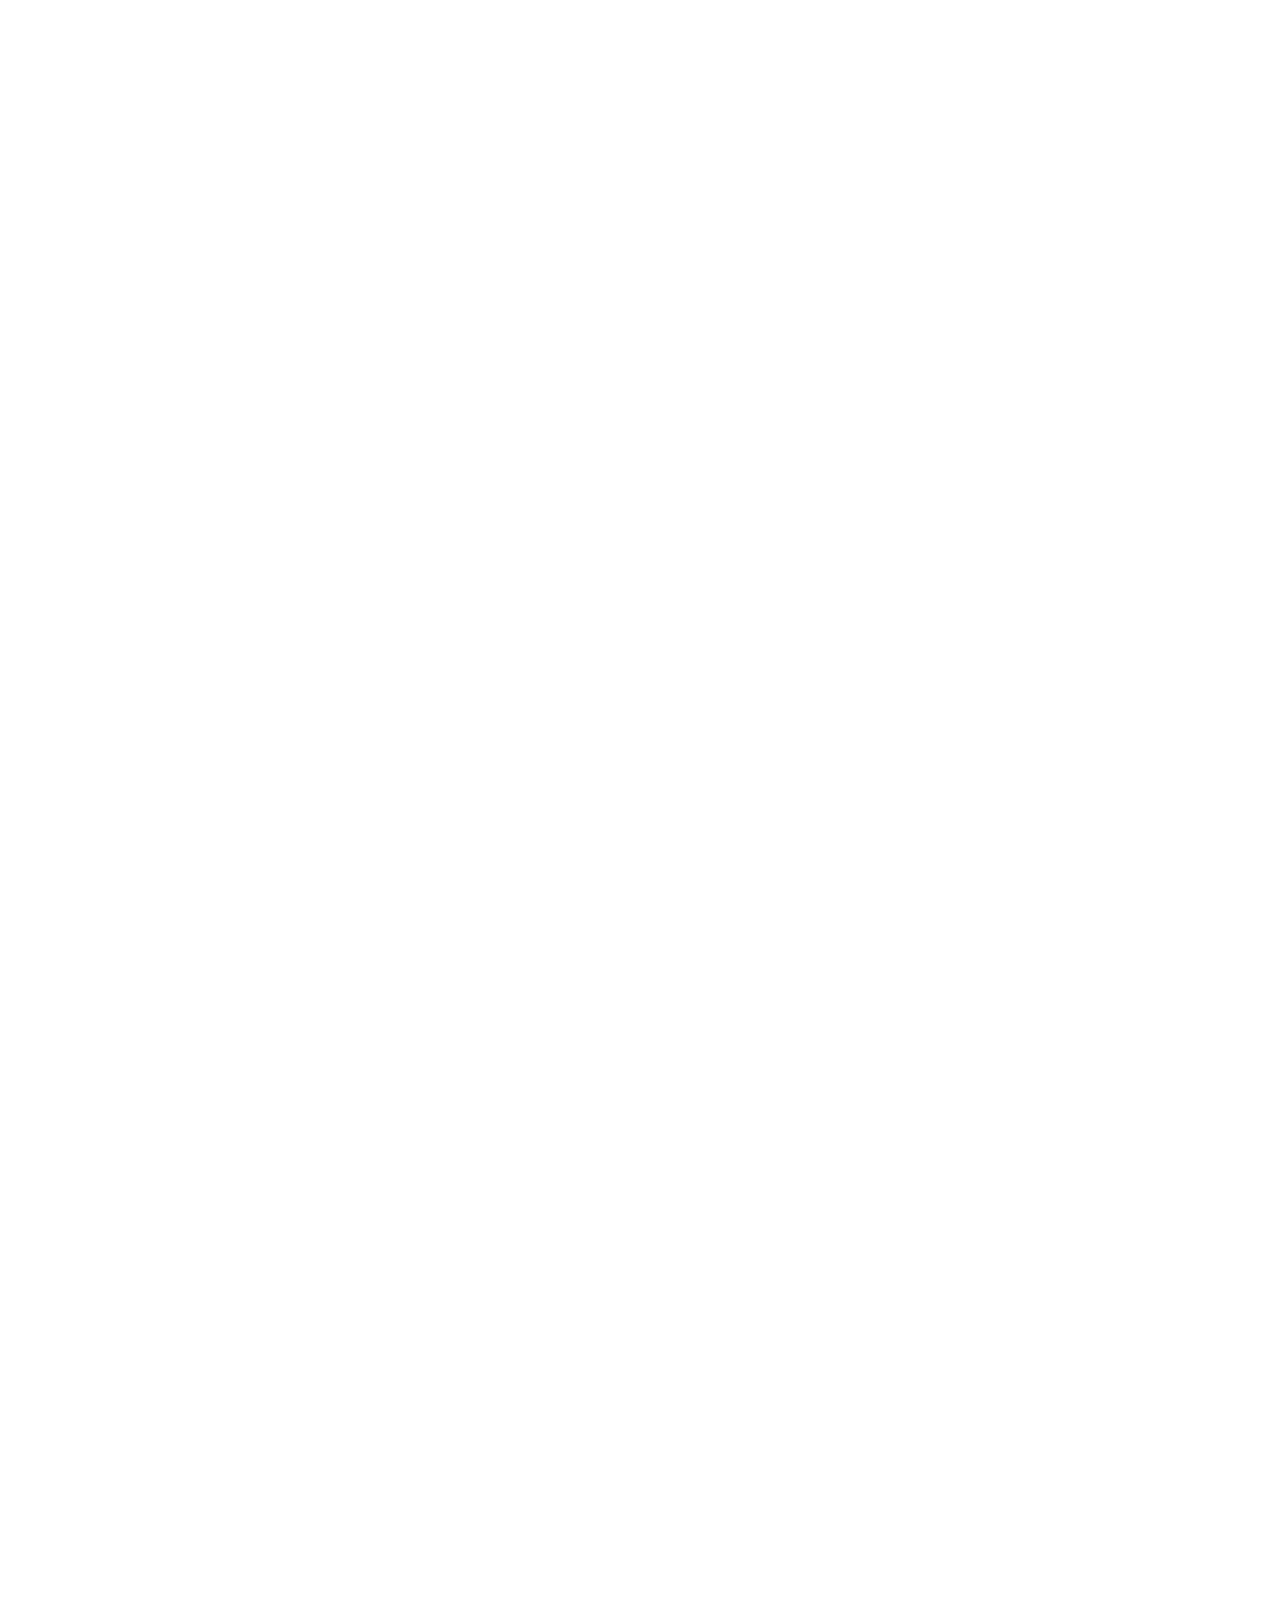
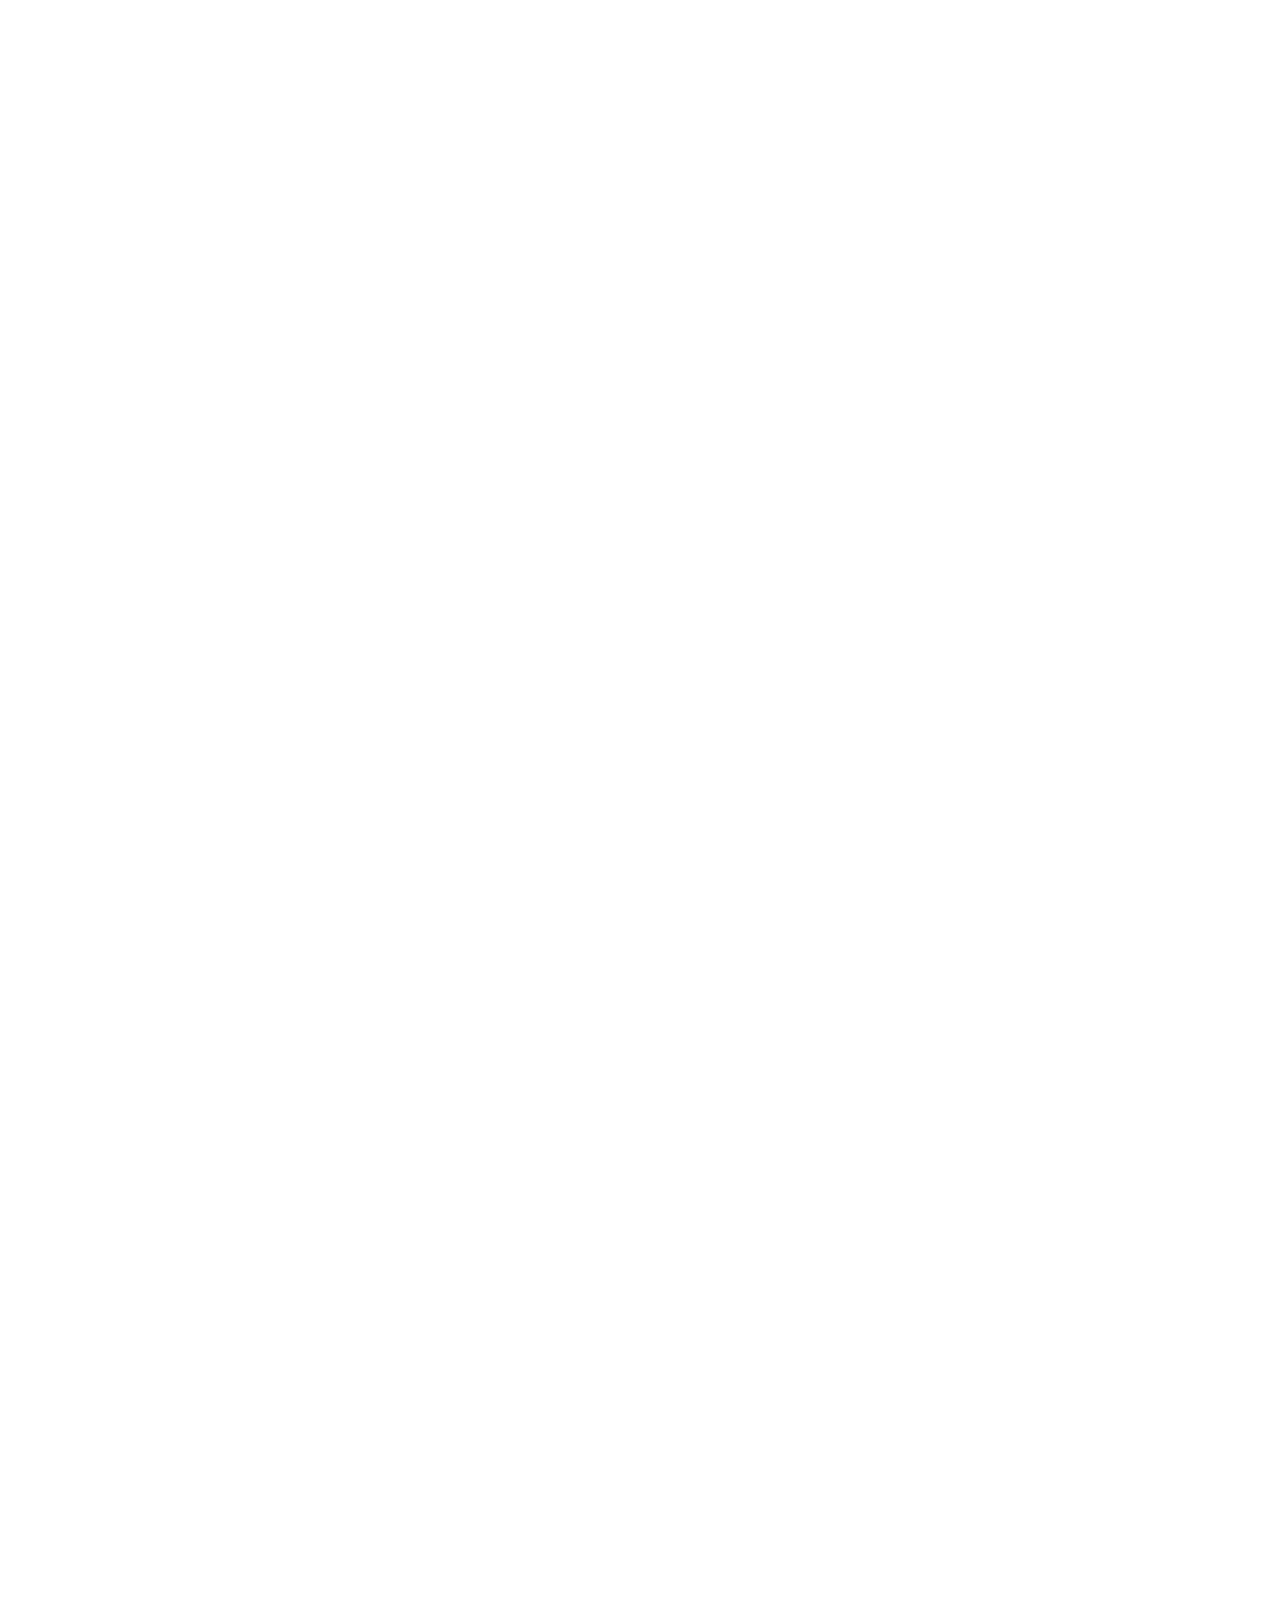
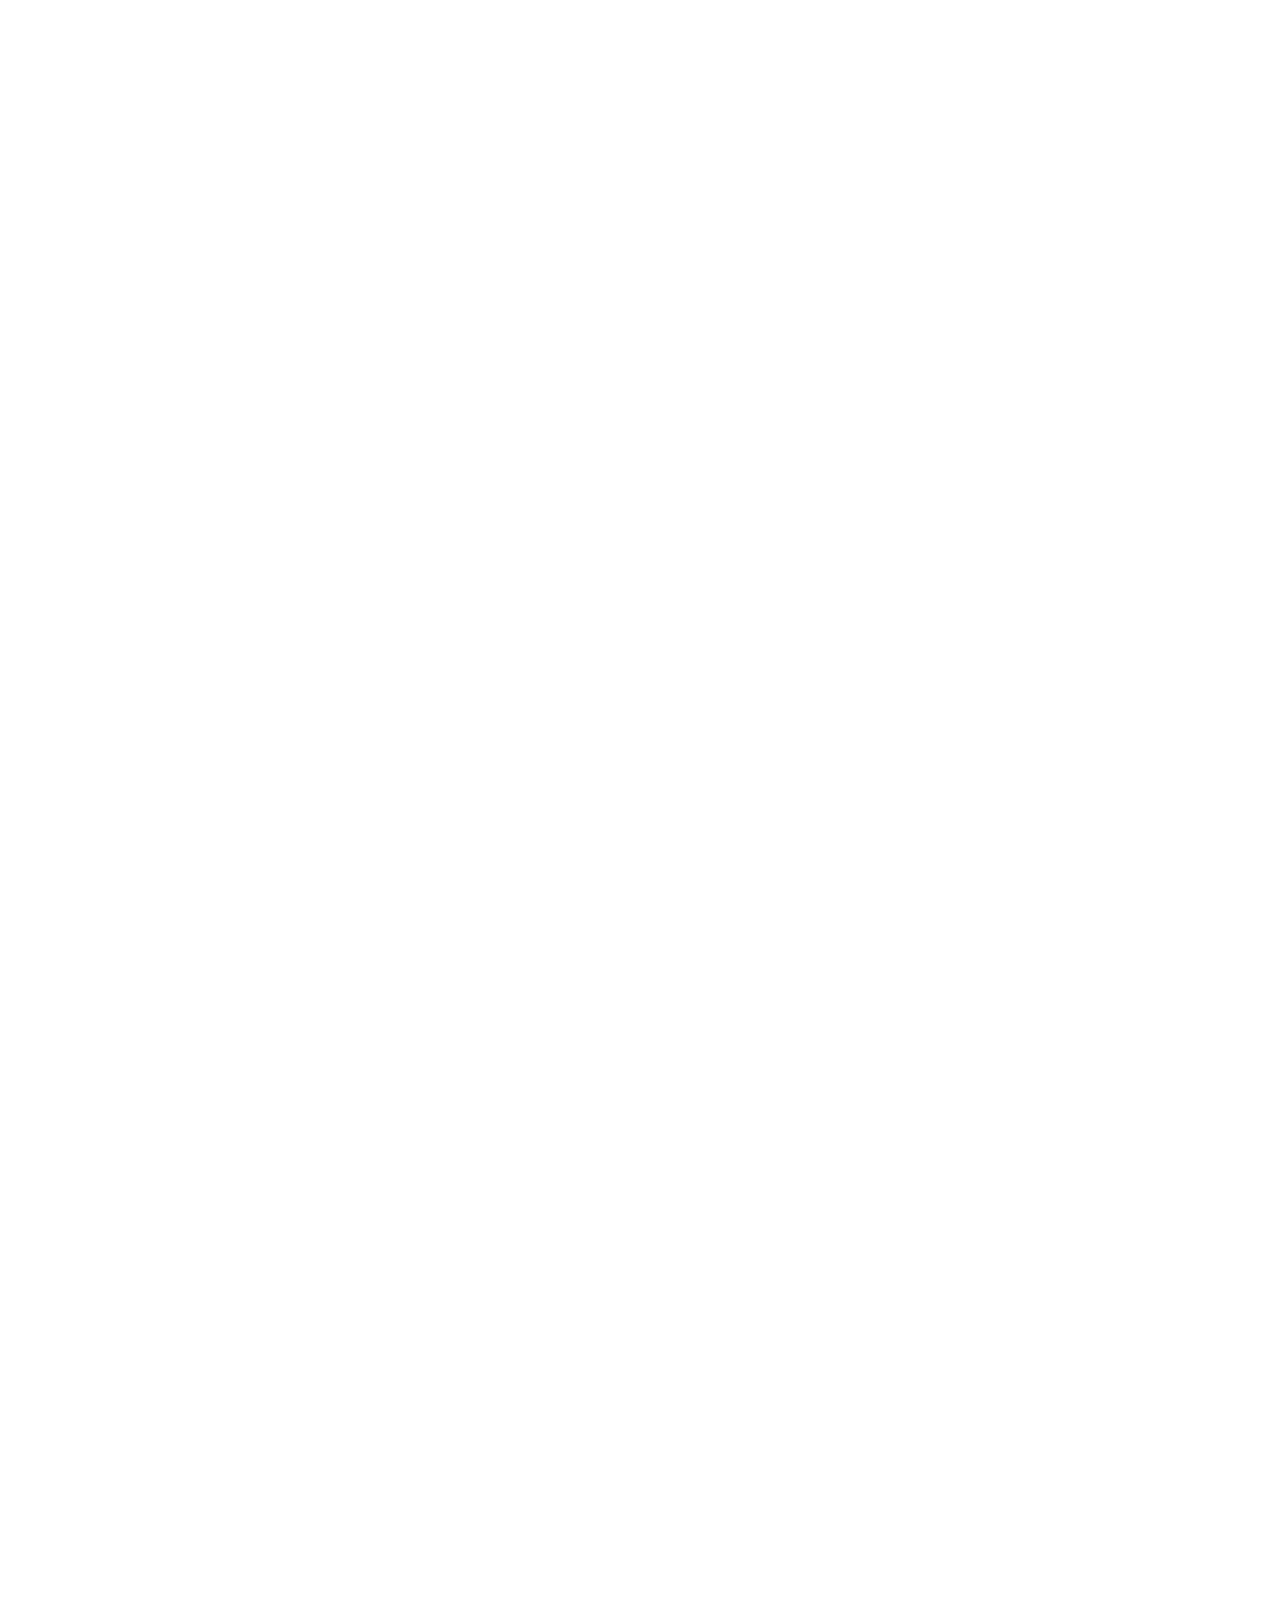
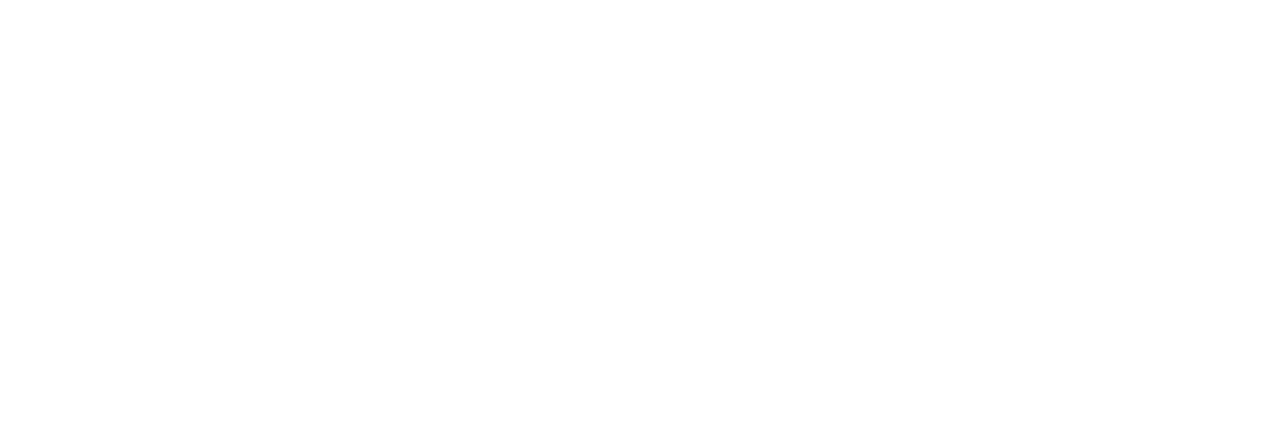
==== commit 90fd121d: "Update index.html" ====
--- a/index.html
+++ b/index.html
@@ -1,6 +1,13 @@
 <!DOCTYPE html>
 <html lang="ja">
 <head>
+  <!-- Google Tag Manager -->
+<script>(function(w,d,s,l,i){w[l]=w[l]||[];w[l].push({'gtm.start':
+new Date().getTime(),event:'gtm.js'});var f=d.getElementsByTagName(s)[0],
+j=d.createElement(s),dl=l!='dataLayer'?'&l='+l:'';j.async=true;j.src=
+'https://www.googletagmanager.com/gtm.js?id='+i+dl;f.parentNode.insertBefore(j,f);
+})(window,document,'script','dataLayer','GTM-N8RHNDBK');</script>
+<!-- End Google Tag Manager -->
   <meta charset="UTF-8">
   <meta name="viewport" content="width=device-width, initial-scale=1.0">
   <meta name="description" content="ハッスン＠バスケIQの森 | Bリーグ試合まとめと分析">
@@ -29,8 +36,11 @@
   gtag('config', 'G-87CT2P13JT');
 </script>
   <body>
-
-  <!-- ヘッダー -->
+<!-- Google Tag Manager (noscript) -->
+<noscript><iframe src="https://www.googletagmanager.com/ns.html?id=GTM-N8RHNDBK"
+height="0" width="0" style="display:none;visibility:hidden"></iframe></noscript>
+<!-- End Google Tag Manager (noscript) -->
+    <!-- ヘッダー -->
   <header class="hero-header">
     <div class="header-overlay">
       <img src=":images:/icon.png" alt="サイトロゴ" class="site-logo">
@@ -73,7 +83,25 @@
   <h2>最新の試合まとめ</h2>
   <div class="game-summary">
         <!-- 試合カード 1 -->
-    <div class="game-card">
+     <div class="game-card">
+          <div class="card-content">
+           <h3>第27節　横浜vs大阪</h3>
+         <div class="match-segments">
+         <div class="segment">        
+           <ul>
+　　　　　　<li>1ピリで大量リードを許すも、各選手が役割を遂行し我慢強く戦い抜いた横浜がハイスコアゲームを制す</li>           
+          <li>横浜：魔の１ピリから外国籍2人の献身的なプレーはもちろん、ウイング陣が攻守で役割を果たし逆転に成功</li>        
+          <li>大阪：ピックプレイを起点とした効率の良いオフェンス、強度の高いディフェンスを展開し、我慢強く戦った</li>         
+          <li><a href="https://x.com/baskeyoungster/status/1904828254693019990" target="_blank">試合前</a></li>
+          <li><a href="https://x.com/baskeyoungster/status/1904829866853491106" target="_blank">注目選手</a></li>          
+          <li><a href="https://x.com/baskeyoungster/status/1904843154857353475" target="_blank">１Q</a></li>
+          <li><a href="https://x.com/baskeyoungster/status/1904849712219623917" target="_blank">２Q</a></li>
+          <li><a href="https://x.com/baskeyoungster/status/1904860480075874560" target="_blank">３Q</a></li>
+          <li><a href="https://x.com/baskeyoungster/status/1904874588166640008" target="_blank">試合総評</a></li>
+          <button class="details-btn" onclick="location.href='VSshibuyagame2.html?match=20game2'">詳細を見る</button>       
+           </ul>
+        </div>
+      </div>                                 <div class="game-card">
           <div class="card-content">
            <h3>第23節　横浜vs三遠(game2)</h3>
          <div class="match-segments">
@@ -81,7 +109,7 @@
            <ul>
 　　　　　　<li>試合巧者ぶりを発揮した三遠が20連勝を達成した</li>           
           <li>横浜：須藤、イングリスのファールトラブル、森井の負傷などアクシデントが起こりながらも、我慢強く戦い抜いた</li>          
-          <li>渋谷：途中ターンオーバーが目立つも、終わって見れば5人が二桁得点。終盤リードを許すも勝負強さを見せた</li>         
+          <li>三遠：途中ターンオーバーが目立つも、終わって見れば5人が二桁得点。終盤リードを許すも勝負強さを見せた</li>         
           <li><a href="https://x.com/baskeyoungster/status/1897217795357819201" target="_blank">試合前</a></li>
           <li><a href="https://x.com/baskeyoungster/status/1897235414882398665" target="_blank">１Q</a></li>
           <li><a href="https://x.com/baskeyoungster/status/1897244473408782562" target="_blank">２Q</a></li>
@@ -97,7 +125,7 @@
            <ul>
 　　　　　　<li>チームコンセプトである美しいコネクティブバスケを展開した横浜の勝利</li>           
           <li>横浜：念願の強豪チームに連勝。GAME1に引き続き、高いディフェンス強度でプレイし、全選手が役割を120％遂行した</li>          
-          <li>渋谷：昨日に比べディフェンスの強度が向上。クレモンズ選手がアタックし、攻撃にリズムをもたらした</li>         
+          <li>三遠：昨日に比べディフェンスの強度が向上。クレモンズ選手がアタックし、攻撃にリズムをもたらした</li>         
           <li><a href="https://x.com/baskeyoungster/status/1896056983469568307" target="_blank">試合前</a></li>
           <li><a href="https://x.com/baskeyoungster/status/1896070392349159571" target="_blank">１Q</a></li>
           <li><a href="https://x.com/baskeyoungster/status/1896075584650006898" target="_blank">２Q</a></li>
